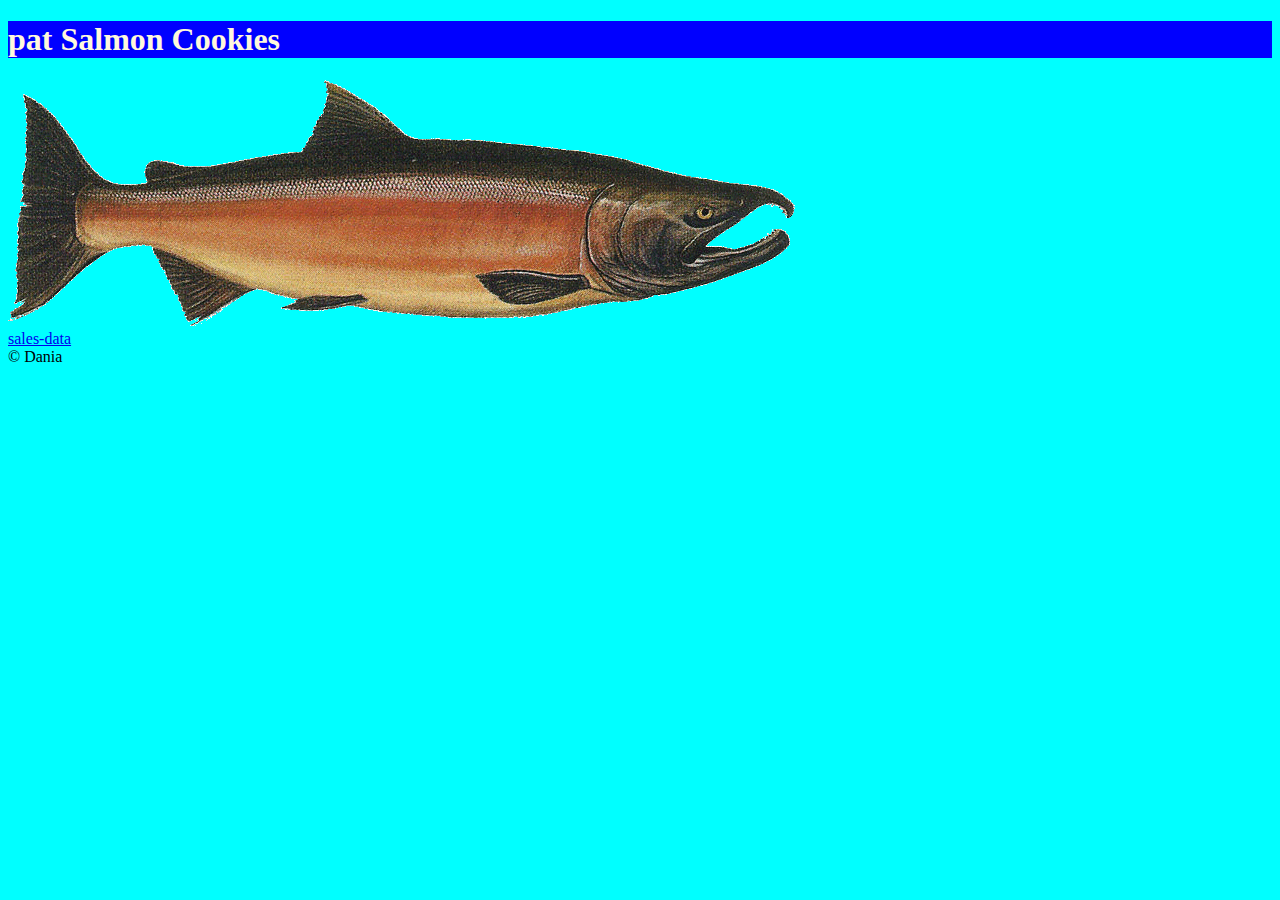
==== index.html @ e4197436 "class-6" ====
<!DOCTYPE html>
<html lang="en">
<head>
    
    <title>Document</title>
    <link rel="stylesheet" href="./Css/style.css">
</head>
<body>
    <header>
        <h1>
             pat Salmon Cookies
        </h1>
    </header>
    <main>
<img src="./images/salmon.png" alt="this is a salmon Cookies">


<div>

    <a href="indexdata.html">sales-data</a>
</div>

    </main>
    <footer>
        &copy; Dania
    </footer>
    
</body>
</html>
---- Css/style.css ----
h1{
    background-color: blue;
    color:cornsilk
}

body{
  background-color: cyan;
}
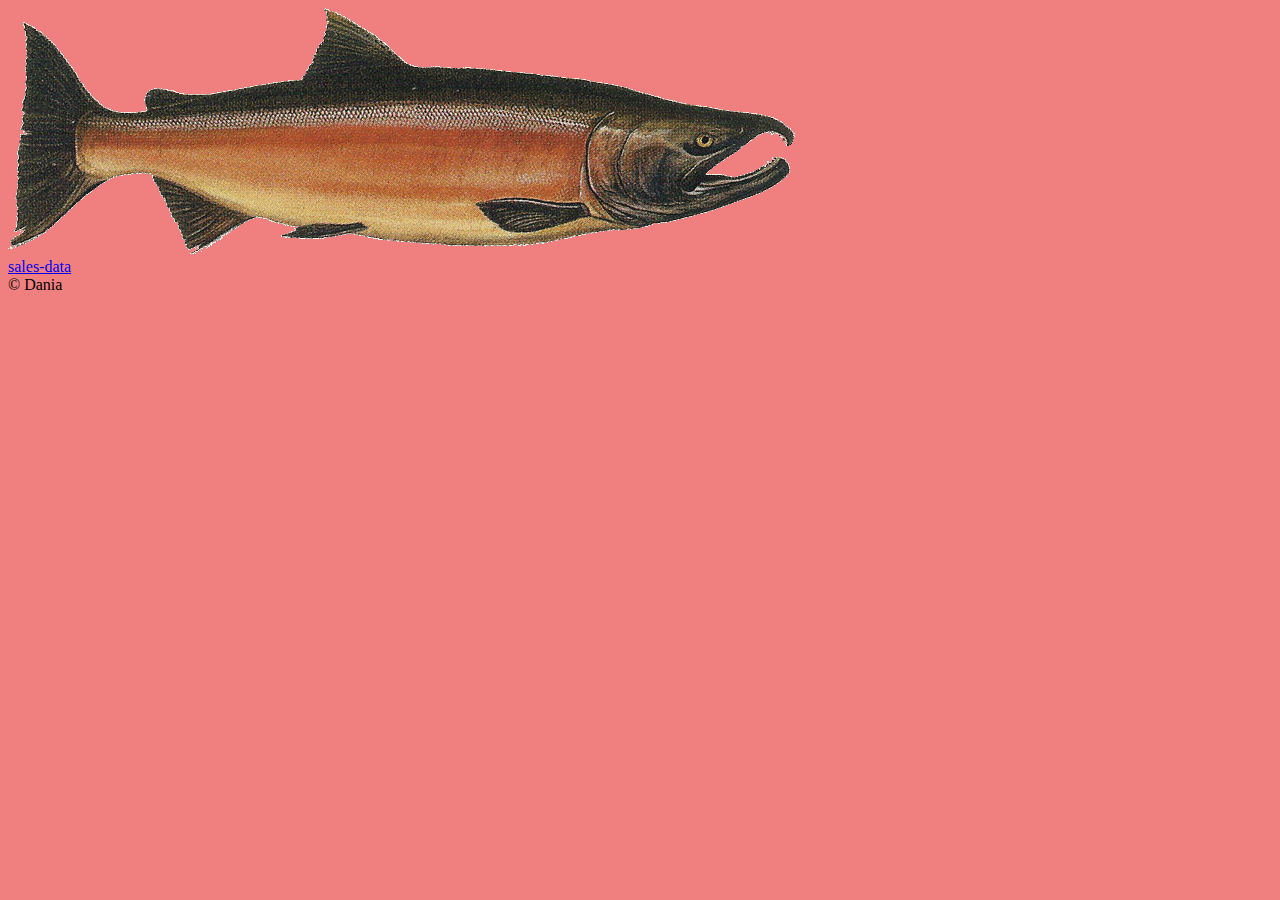
==== commit d96ee239: "table change style" ====
--- a/index.html
+++ b/index.html
@@ -7,9 +7,7 @@
 </head>
 <body>
     <header>
-        <h1>
-             pat Salmon Cookies
-        </h1>
+        
     </header>
     <main>
 <img src="./images/salmon.png" alt="this is a salmon Cookies">
--- a/Css/style.css
+++ b/Css/style.css
@@ -1,8 +1,31 @@
-h1{
-    background-color: blue;
-    color:cornsilk
+
+table{
+
+float:inline-start;  
+
 }
 
-body{
-  background-color: cyan;
+h1{
+  font-size:xx-large;
+  color: blueviolet;
+  background-color: cornsilk;
+  
+  text-align: centrt;
+  display: block;
+}
+td, th {
+  width: 4rem;
+  height: 2rem;
+  border: 1px solid #ccc;
+  text-align: center;
+  background-color: coral;
+  font-size: medium;
+  border-radius: 10px;
+}
+th {
+  background: purple;
+  border-color:palevioletred;
+}
+body {
+  background-color: lightcoral;
 }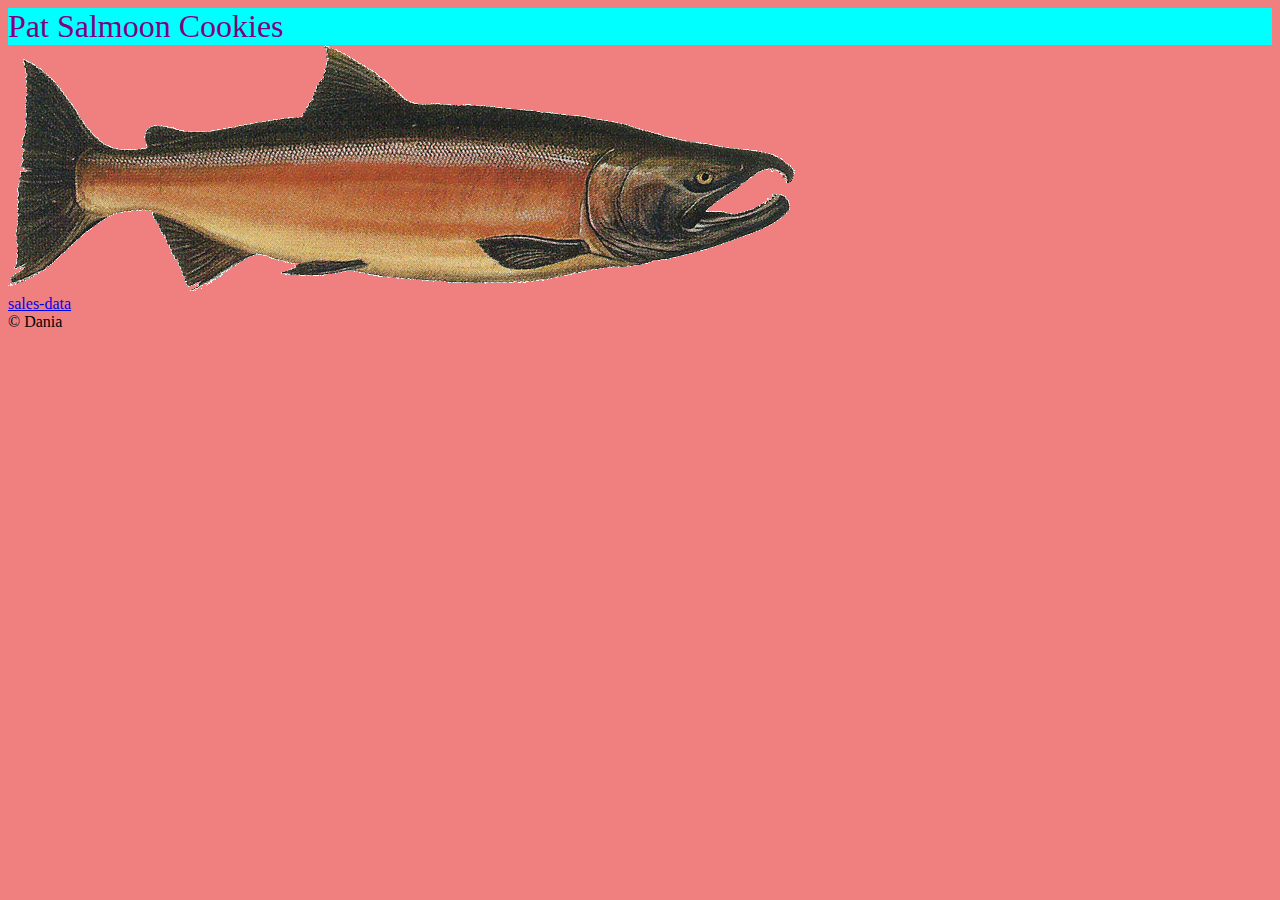
==== commit 90630d44: "table change style" ====
--- a/index.html
+++ b/index.html
@@ -7,7 +7,7 @@
 </head>
 <body>
     <header>
-        
+Pat Salmoon Cookies
     </header>
     <main>
 <img src="./images/salmon.png" alt="this is a salmon Cookies">
--- a/Css/style.css
+++ b/Css/style.css
@@ -28,4 +28,9 @@
 }
 body {
   background-color: lightcoral;
+}
+header{
+  font-size: xx-large;
+  background-color: cyan;
+  color:purple;
 }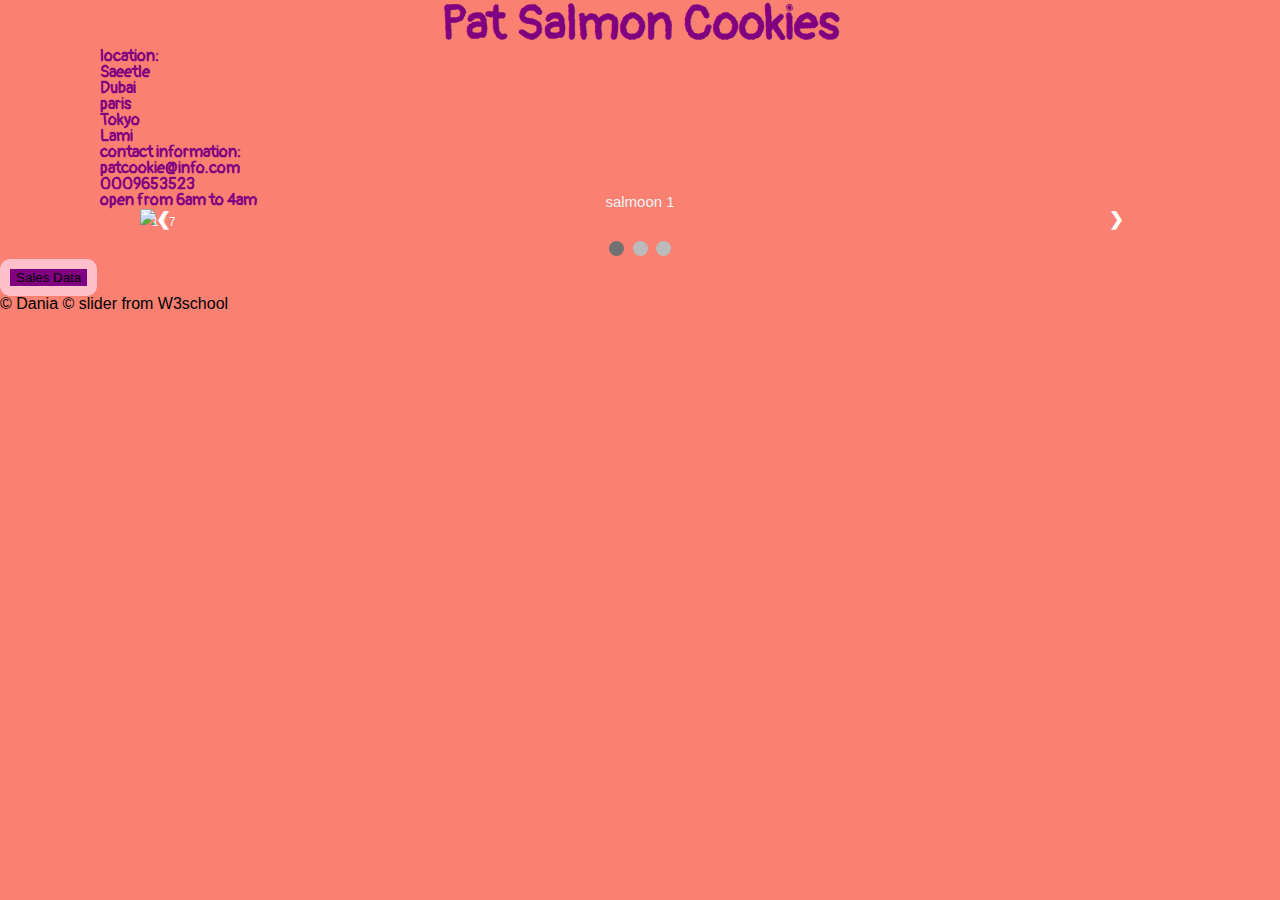
==== commit 312bf59a: "styling" ====
--- a/index.html
+++ b/index.html
@@ -3,25 +3,249 @@
 <head>
     
     <title>Document</title>
-    <link rel="stylesheet" href="./Css/style.css">
+
+    <link rel="stylesheet" href="./Css/reset.css">
+    <link rel="stylesheet" href="./Css/style1.css">
+    <link rel="preconnect" href="https://fonts.gstatic.com">
+<link href="https://fonts.googleapis.com/css2?family=Pangolin&display=swap" rel="stylesheet">
 </head>
 <body>
     <header>
-Pat Salmoon Cookies
+        <h1>
+             Pat Salmon Cookies
+        </h1>
+
+        <ul>
+            <li>location:
+                <ol>
+                    <li>Saeetle</li>
+                    <li>Dubai</li>
+                    <li>paris</li>
+                    <li>Tokyo</li>
+                    <li>Lami</li>
+                </ol>
+            </li>
+            <li>contact information:
+                <ol>
+                    <li>patcookie@info.com</li>
+                    <li>0009653523</li>
+                </ol>
+            </li>
+            <li>open from 6am to 4am</li>
+        </ul>
     </header>
     <main>
-<img src="./images/salmon.png" alt="this is a salmon Cookies">
+
+
+<!-- slideshow -->
+<!DOCTYPE html>
+<html>
+<head>
+<meta name="viewport" content="width=device-width, initial-scale=1">
+<style>
+* {box-sizing: border-box}
+body {font-family: Verdana, sans-serif; margin:0}
+.mySlides {display: none}
+img {vertical-align: middle;}
+
+/* Slideshow container */
+.slideshow-container {
+  max-width: 1000px;
+  position: relative;
+  margin: auto;
+}
+
+/* Next & previous buttons */
+.prev, .next {
+  cursor: pointer;
+  position: absolute;
+  top: 50%;
+  width: auto;
+  padding: 16px;
+  margin-top: -22px;
+  color: white;
+  font-weight: bold;
+  font-size: 18px;
+  transition: 0.6s ease;
+  border-radius: 0 3px 3px 0;
+  user-select: none;
+}
+
+/* Position the "next button" to the right */
+.next {
+  right: 0;
+  border-radius: 3px 0 0 3px;
+}
+
+/* On hover, add a black background color with a little bit see-through */
+.prev:hover, .next:hover {
+  background-color: rgba(0,0,0,0.8);
+}
+
+/* Caption text */
+.text {
+  color: #f2f2f2;
+  font-size: 15px;
+  padding: 8px 12px;
+  position: absolute;
+  bottom: 8px;
+  width: 100%;
+  text-align: center;
+}
+
+/* Number text (1/3 etc) */
+.numbertext {
+  color: #f2f2f2;
+  font-size: 12px;
+  padding: 8px 12px;
+  position: absolute;
+  top: 0;
+}
+
+/* The dots/bullets/indicators */
+.dot {
+  cursor: pointer;
+  height: 15px;
+  width: 15px;
+  margin: 0 2px;
+  background-color: #bbb;
+  border-radius: 50%;
+  display: inline-block;
+  transition: background-color 0.6s ease;
+}
+
+.active, .dot:hover {
+  background-color: #717171;
+}
+
+/* Fading animation */
+.fade {
+  -webkit-animation-name: fade;
+  -webkit-animation-duration: 1.5s;
+  animation-name: fade;
+  animation-duration: 1.5s;
+}
+
+@-webkit-keyframes fade {
+  from {opacity: .4} 
+  to {opacity: 1}
+}
+
+@keyframes fade {
+  from {opacity: .4} 
+  to {opacity: 1}
+}
+
+/* On smaller screens, decrease text size */
+@media only screen and (max-width: 300px) {
+  .prev, .next,.text {font-size: 11px}
+}
+</style>
+</head>
+<body>
+
+<div class="slideshow-container">
+
+<div class="mySlides fade">
+  <div class="numbertext">1 / 7</div>
+  <img src="https://github.com/LTUC/amman-201d19/blob/master/class-08/lab-b/assets/chinook.jpg?raw=true" style="width:100%">
+  <div class="text">salmoon 1</div>
+</div>
+
+<div class="mySlides fade">
+  <div class="numbertext">2 / 7</div>
+  <img src="https://github.com/LTUC/amman-201d19/blob/master/class-08/lab-b/assets/cutter.jpeg?raw=true" style="width:100%">
+  <div class="text">Salmoon 2</div>
+</div>
+
+<div class="mySlides fade">
+  <div class="numbertext">3 / 7</div>
+  <img src="https://github.com/LTUC/amman-201d19/blob/master/class-08/lab-b/assets/family.jpg?raw=true" style="width:100%">
+  <div class="text">Salmoon Three</div>
+</div>
+<div class="mySlides fade">
+    <div class="numbertext">4 / 7</div>
+    <img src="https://github.com/LTUC/amman-201d19/blob/master/class-08/lab-b/assets/fish.jpg?raw=true" style="width:100%">
+    <div class="text">Salmoon four</div>
+  </div>
+  <div class="mySlides fade">
+    <div class="numbertext">5 / 7</div>
+    <img src="https://github.com/LTUC/amman-201d19/blob/master/class-08/lab-b/assets/frosted-cookie.jpg?raw=true" style="width:100%">
+    <div class="text">Salmoon five</div>
+  </div>
+
+  <div class="mySlides fade">
+    <div class="numbertext">6/ 7</div>
+    <img src="https://github.com/LTUC/amman-201d19/blob/master/class-08/lab-b/assets/salmon.png?raw=true" style="width:100%">
+    <div class="text">Salmoon six</div>
+  </div>
+
+  
+  <div class="mySlides fade">
+    <div class="numbertext">6/ 7</div>
+    <img src="https://github.com/LTUC/amman-201d19/blob/master/class-08/lab-b/assets/shirt.jpg?raw=true" style="width:100%">
+    <div class="text">Salmoon seven</div>
+  </div>
+
+
+<a class="prev" onclick="plusSlides(-1)">&#10094;</a>
+<a class="next" onclick="plusSlides(1)">&#10095;</a>
+
+</div>
+<br>
+
+<div style="text-align:center">
+  <span class="dot" onclick="currentSlide(1)"></span> 
+  <span class="dot" onclick="currentSlide(2)"></span> 
+  <span class="dot" onclick="currentSlide(3)"></span> 
+</div>
+
+<script>
+var slideIndex = 1;
+showSlides(slideIndex);
+
+function plusSlides(n) {
+  showSlides(slideIndex += n);
+}
+
+function currentSlide(n) {
+  showSlides(slideIndex = n);
+}
+
+function showSlides(n) {
+  var i;
+  var slides = document.getElementsByClassName("mySlides");
+  var dots = document.getElementsByClassName("dot");
+  if (n > slides.length) {slideIndex = 1}    
+  if (n < 1) {slideIndex = slides.length}
+  for (i = 0; i < slides.length; i++) {
+      slides[i].style.display = "none";  
+  }
+  for (i = 0; i < dots.length; i++) {
+      dots[i].className = dots[i].className.replace(" active", "");
+  }
+  slides[slideIndex-1].style.display = "block";  
+  dots[slideIndex-1].className += " active";
+}
+</script>
+
+</body>
+</html> 
+
 
 
 <div>
-
-    <a href="indexdata.html">sales-data</a>
+    <button onclick="window.location.href='indexdata.html';">
+        Sales Data
+      </button>
+    
 </div>
 
     </main>
     <footer>
         &copy; Dania
+        &copy; slider from W3school
     </footer>
-    
+  
 </body>
 </html>--- a/Css/style1.css
+++ b/Css/style1.css
@@ -0,0 +1,27 @@
+body{
+    position: relative;
+    background-color: salmon;
+}
+
+button{
+    border:solid,pink,10px;
+    border-radius: 10px;
+    background-color: purple;
+}
+h1{
+    text-align: center;
+    font-size: xxx-large;
+    font-family: 'Pangolin', cursive;
+    font-weight: bolder;
+    color:purple;
+}
+ 
+ul{
+    margin-left:100px;
+    font-size: medium;
+    font-family: 'Pangolin', cursive;
+    font-weight: bold;
+    color:purple;
+}
+
+}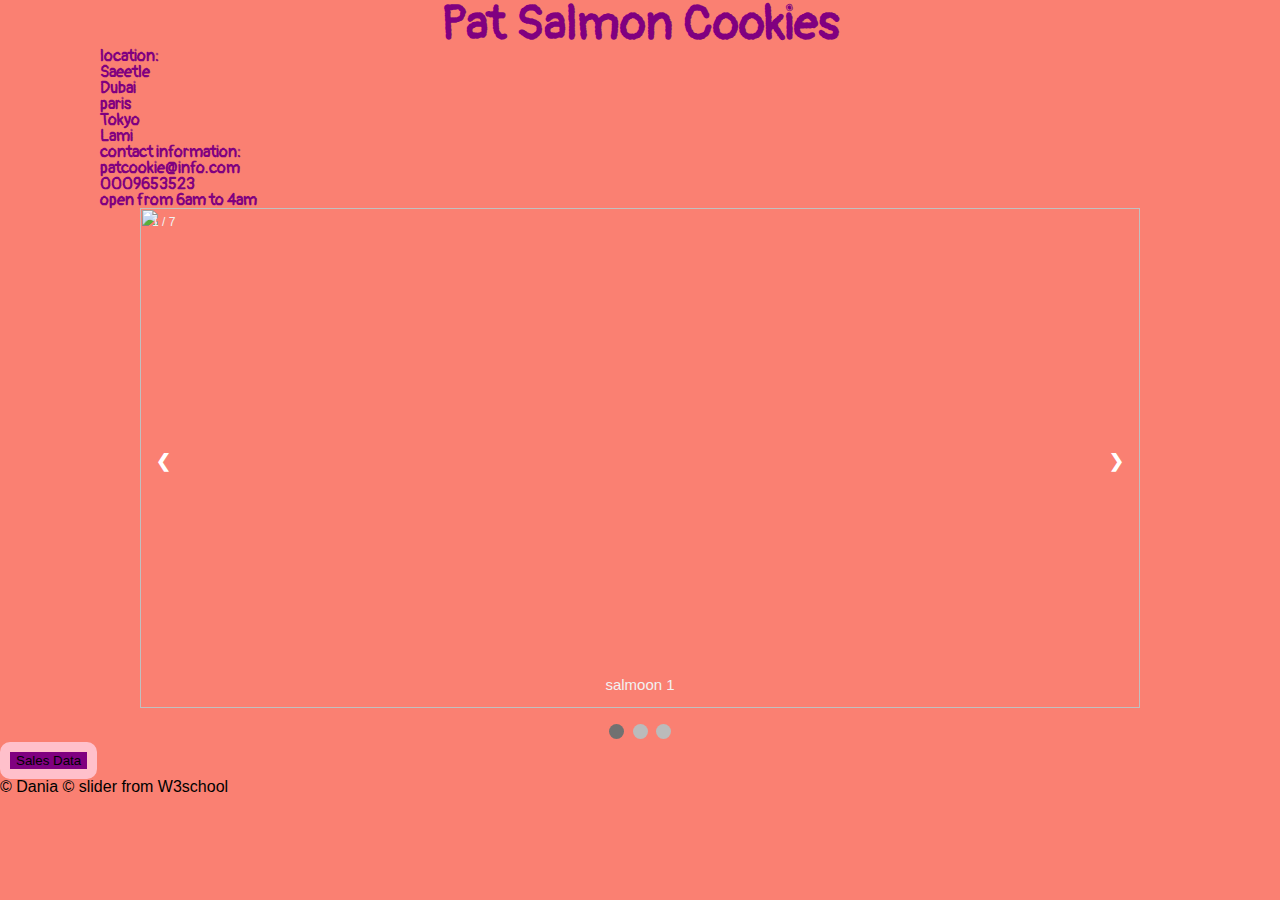
==== commit 43207207: "slide edit" ====
--- a/index.html
+++ b/index.html
@@ -38,10 +38,7 @@
 
 
 <!-- slideshow -->
-<!DOCTYPE html>
-<html>
-<head>
-<meta name="viewport" content="width=device-width, initial-scale=1">
+
 <style>
 * {box-sizing: border-box}
 body {font-family: Verdana, sans-serif; margin:0}
@@ -93,7 +90,7 @@
   text-align: center;
 }
 
-/* Number text (1/3 etc) */
+/* Number text (1/7 etc) */
 .numbertext {
   color: #f2f2f2;
   font-size: 12px;
@@ -148,42 +145,42 @@
 
 <div class="mySlides fade">
   <div class="numbertext">1 / 7</div>
-  <img src="https://github.com/LTUC/amman-201d19/blob/master/class-08/lab-b/assets/chinook.jpg?raw=true" style="width:100%">
+  <img src="https://github.com/LTUC/amman-201d19/blob/master/class-08/lab-b/assets/chinook.jpg?raw=true" style="width:1000px;height:500px;">
   <div class="text">salmoon 1</div>
 </div>
 
 <div class="mySlides fade">
   <div class="numbertext">2 / 7</div>
-  <img src="https://github.com/LTUC/amman-201d19/blob/master/class-08/lab-b/assets/cutter.jpeg?raw=true" style="width:100%">
+  <img src="https://github.com/LTUC/amman-201d19/blob/master/class-08/lab-b/assets/cutter.jpeg?raw=true" style="width:1000px;height:500px;">
   <div class="text">Salmoon 2</div>
 </div>
 
 <div class="mySlides fade">
   <div class="numbertext">3 / 7</div>
-  <img src="https://github.com/LTUC/amman-201d19/blob/master/class-08/lab-b/assets/family.jpg?raw=true" style="width:100%">
+  <img src="https://github.com/LTUC/amman-201d19/blob/master/class-08/lab-b/assets/family.jpg?raw=true" style="width:1000px;height:500px;">
   <div class="text">Salmoon Three</div>
 </div>
 <div class="mySlides fade">
     <div class="numbertext">4 / 7</div>
-    <img src="https://github.com/LTUC/amman-201d19/blob/master/class-08/lab-b/assets/fish.jpg?raw=true" style="width:100%">
+    <img src="https://github.com/LTUC/amman-201d19/blob/master/class-08/lab-b/assets/fish.jpg?raw=true" style="width:1000px;height:500px;">
     <div class="text">Salmoon four</div>
   </div>
   <div class="mySlides fade">
     <div class="numbertext">5 / 7</div>
-    <img src="https://github.com/LTUC/amman-201d19/blob/master/class-08/lab-b/assets/frosted-cookie.jpg?raw=true" style="width:100%">
+    <img src="https://github.com/LTUC/amman-201d19/blob/master/class-08/lab-b/assets/frosted-cookie.jpg?raw=true" style="width:1000px;height:500px;">
     <div class="text">Salmoon five</div>
   </div>
 
   <div class="mySlides fade">
     <div class="numbertext">6/ 7</div>
-    <img src="https://github.com/LTUC/amman-201d19/blob/master/class-08/lab-b/assets/salmon.png?raw=true" style="width:100%">
+    <img src="https://github.com/LTUC/amman-201d19/blob/master/class-08/lab-b/assets/salmon.png?raw=true" style="width:1000px;height:500px;">
     <div class="text">Salmoon six</div>
   </div>
 
   
   <div class="mySlides fade">
     <div class="numbertext">6/ 7</div>
-    <img src="https://github.com/LTUC/amman-201d19/blob/master/class-08/lab-b/assets/shirt.jpg?raw=true" style="width:100%">
+    <img src="https://github.com/LTUC/amman-201d19/blob/master/class-08/lab-b/assets/shirt.jpg?raw=true" style="width:1000px;height:500px;">
     <div class="text">Salmoon seven</div>
   </div>
 
--- a/Css/style1.css
+++ b/Css/style1.css
@@ -24,4 +24,4 @@
     color:purple;
 }
 
-}+
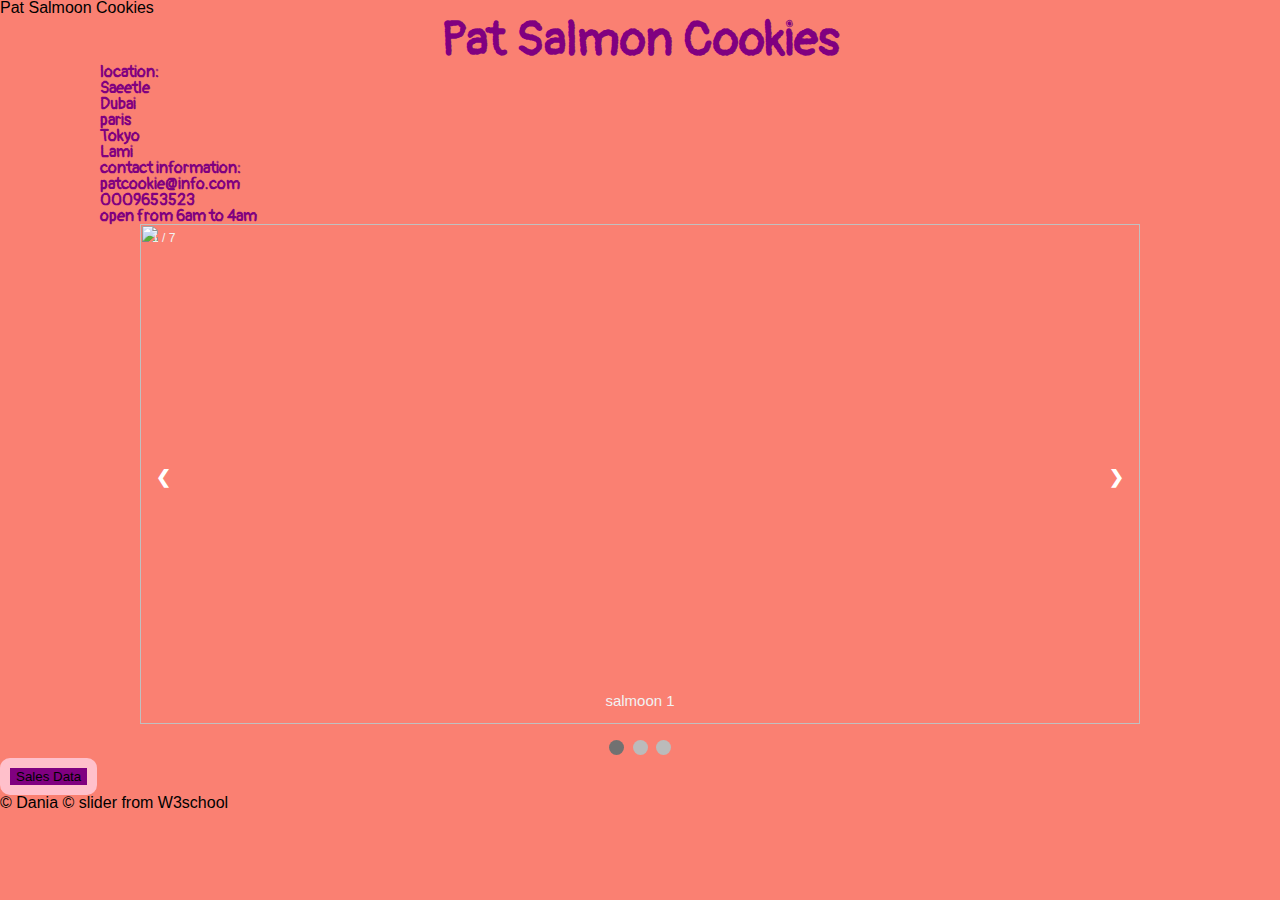
==== commit ac9cc1ca: "fixing total" ====
--- a/index.html
+++ b/index.html
@@ -11,6 +11,7 @@
 </head>
 <body>
     <header>
+Pat Salmoon Cookies
         <h1>
              Pat Salmon Cookies
         </h1>
@@ -232,7 +233,7 @@
 
 
 <div>
-    <button onclick="window.location.href='indexdata.html';">
+    <button onclick="window.location.href='sales.html';">
         Sales Data
       </button>
     
--- a/Css/style1.css
+++ b/Css/style1.css
@@ -22,6 +22,6 @@
     font-family: 'Pangolin', cursive;
     font-weight: bold;
     color:purple;
-}
+    
 
 
